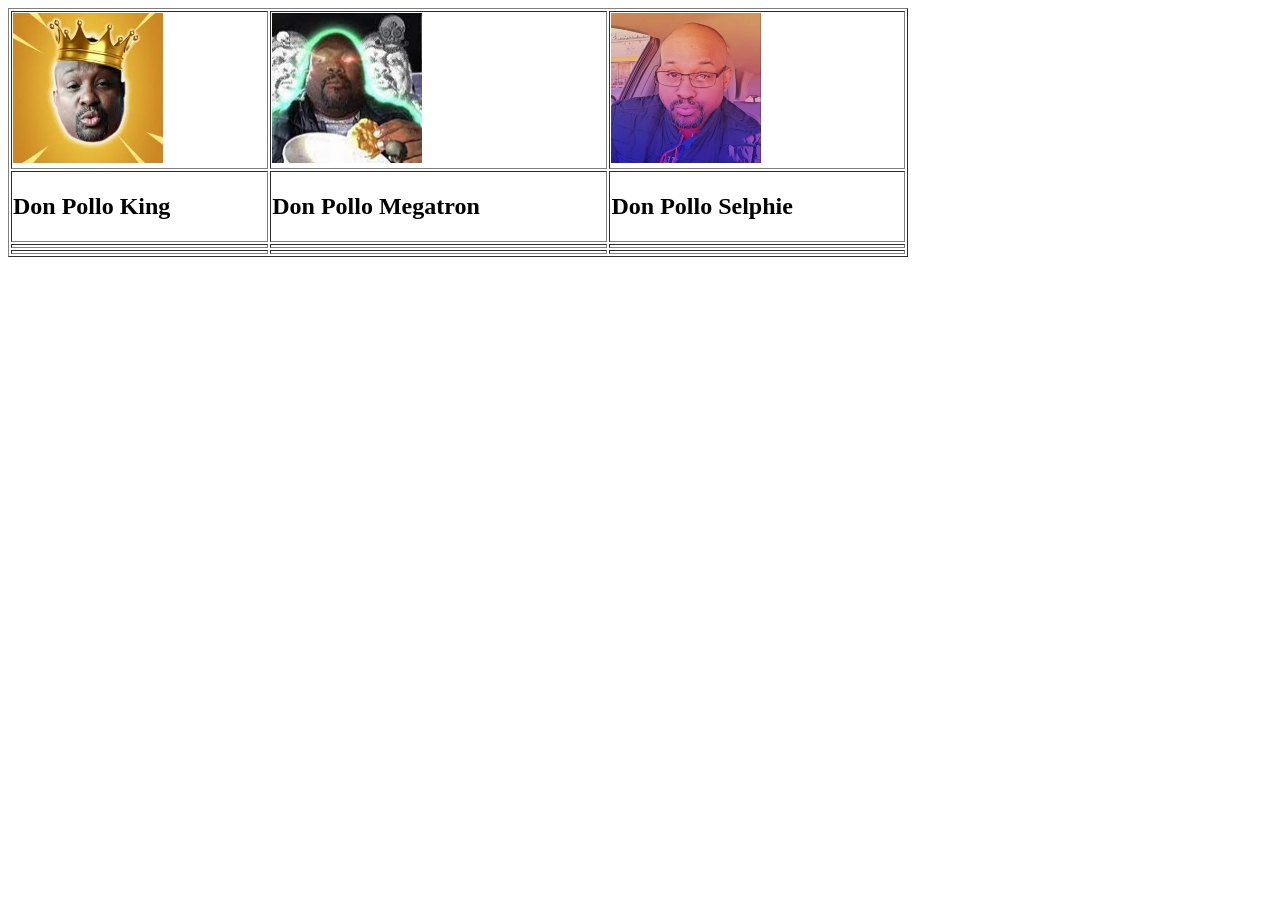
==== page2.html @ 5c7e4569 "Add files via upload" ====
<!DOCTYPE html>
<html>
<head>
	<meta charset="utf-8">
	<meta name="viewport" content="width=device-width, initial-scale=1">
	<title></title>
</head>
<body>
	<table border="1" width="900">
 	<tr>
 		<td>
 			<img src="Don Pollo Rey images.jpg" width="150">
 		</td>
 		<td>
 			<img src="Don Pollo Phonk.jpg" width="150">
 		</td>
 		<td>
 			<img src="Don Pollo Selfi.jpg" width="150">
 		</td>
 	</tr>
 	<tr>
 		<td>
 			<h2>Don Pollo King</h2>
 		</td>
 		<td>
 			<h2>Don Pollo Megatron</h2>
 		</td>
 		<td>
 			<h2>Don Pollo Selphie</h2>
 		</td>
 	</tr>
 	<tr>
 		<td></td>
 		<td></td>
 		<td></td>
 	</tr>
 	<tr>
 		<td></td>
 		<td></td>
 		<td></td>
 	</tr>
 </table>
</body>
</html>
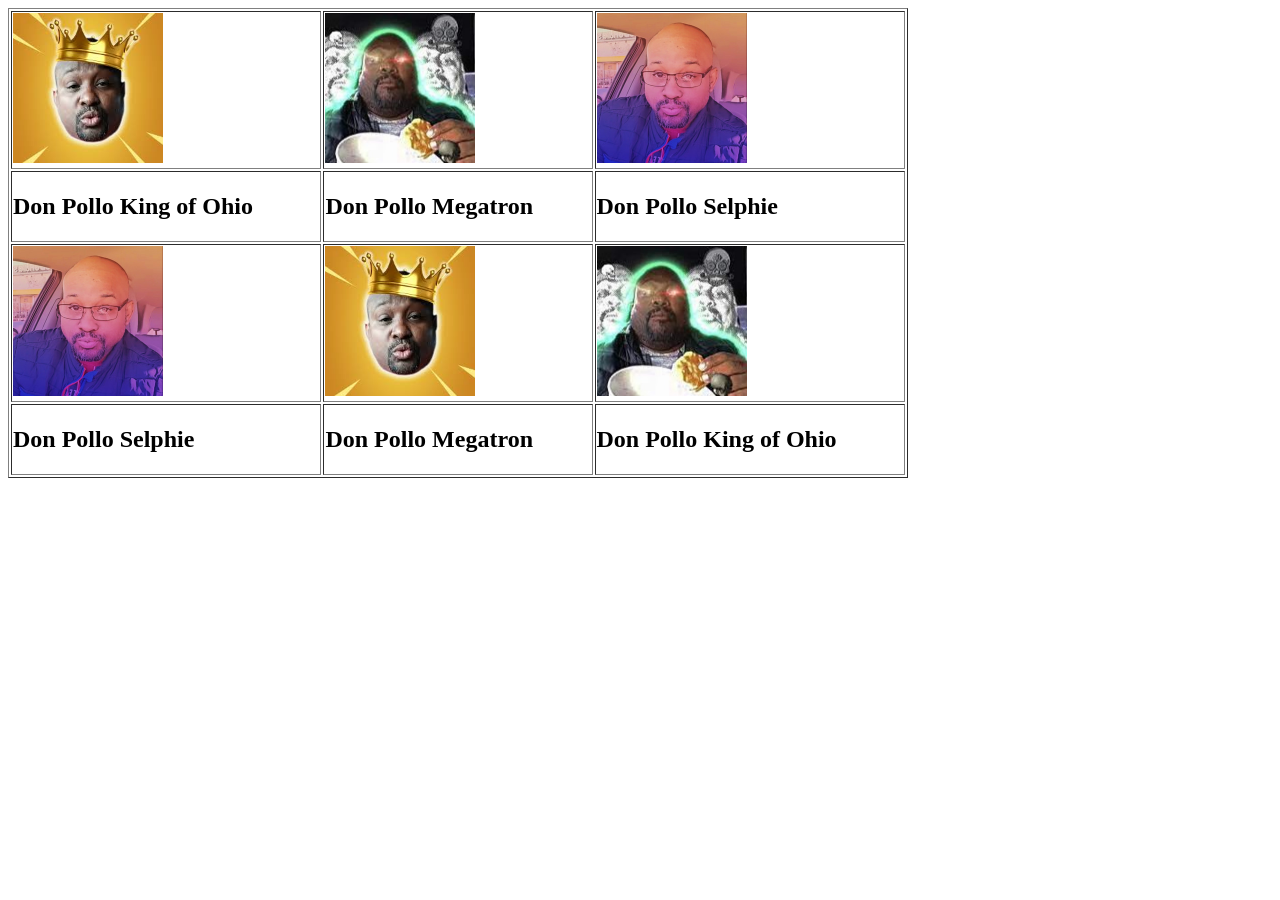
==== commit 64efd50f: "Add files via upload" ====
--- a/page2.html
+++ b/page2.html
@@ -20,7 +20,7 @@
  	</tr>
  	<tr>
  		<td>
- 			<h2>Don Pollo King</h2>
+ 			<h2>Don Pollo King of Ohio</h2>
  		</td>
  		<td>
  			<h2>Don Pollo Megatron</h2>
@@ -30,14 +30,26 @@
  		</td>
  	</tr>
  	<tr>
- 		<td></td>
- 		<td></td>
- 		<td></td>
+ 		<td>
+ 			<img src="Don Pollo Selfi.jpg" width="150">
+ 		</td>
+ 		<td>
+ 			<img src="Don Pollo Rey images.jpg" width="150">
+ 		</td>
+ 		<td>
+ 			<img src="Don Pollo Phonk.jpg" width="150">
+ 		</td>
  	</tr>
  	<tr>
- 		<td></td>
- 		<td></td>
- 		<td></td>
+ 		<td>
+ 			<h2>Don Pollo Selphie</h2>
+ 		</td>
+ 		<td>
+ 			<h2>Don Pollo Megatron</h2>
+ 		</td>
+ 		<td>
+ 			<h2>Don Pollo King of Ohio</h2>
+ 		</td>
  	</tr>
  </table>
 </body>
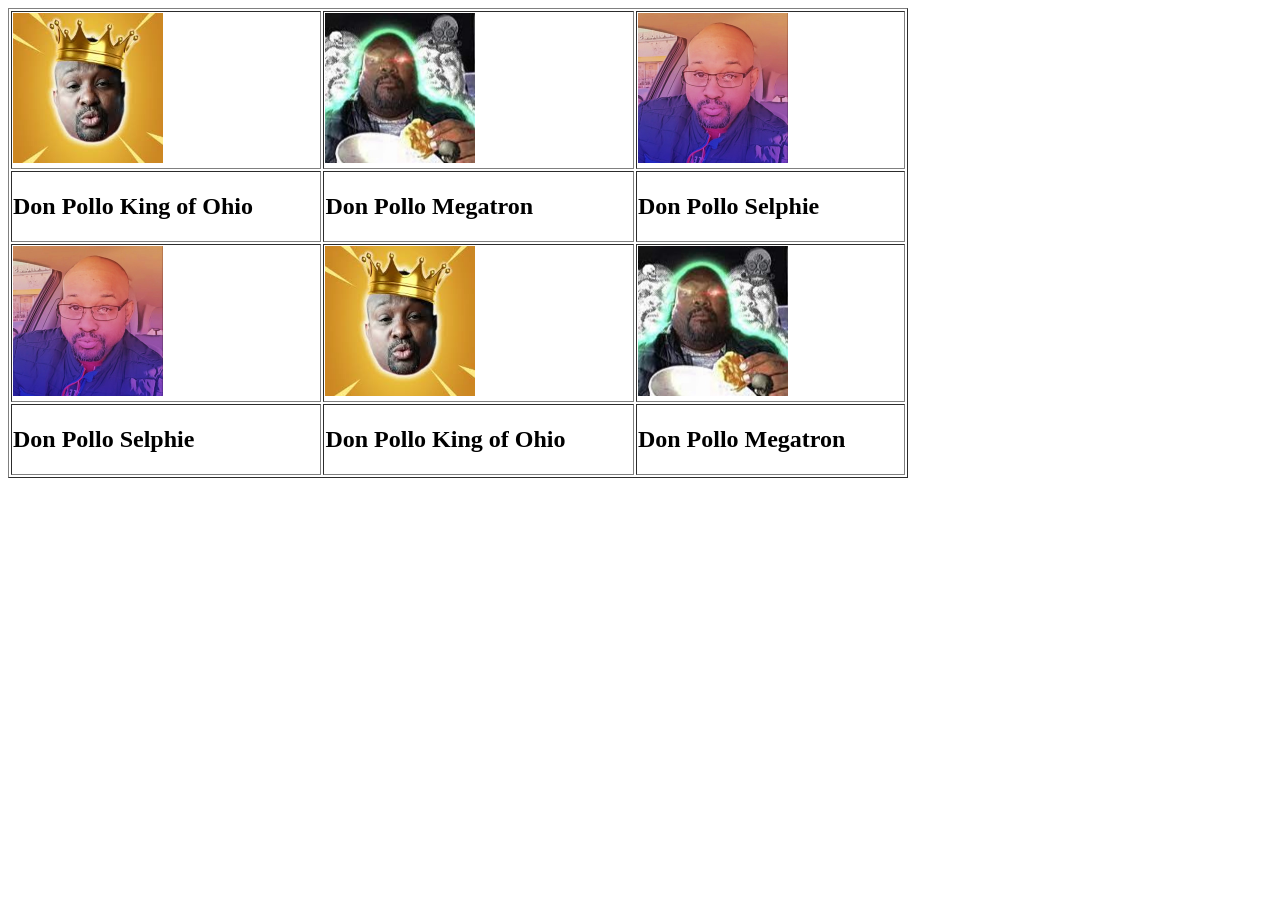
==== commit 9c1cebe6: "Add files via upload" ====
--- a/page2.html
+++ b/page2.html
@@ -45,10 +45,10 @@
  			<h2>Don Pollo Selphie</h2>
  		</td>
  		<td>
- 			<h2>Don Pollo Megatron</h2>
+ 			<h2>Don Pollo King of Ohio</h2>
  		</td>
  		<td>
- 			<h2>Don Pollo King of Ohio</h2>
+ 			<h2>Don Pollo Megatron</h2>
  		</td>
  	</tr>
  </table>
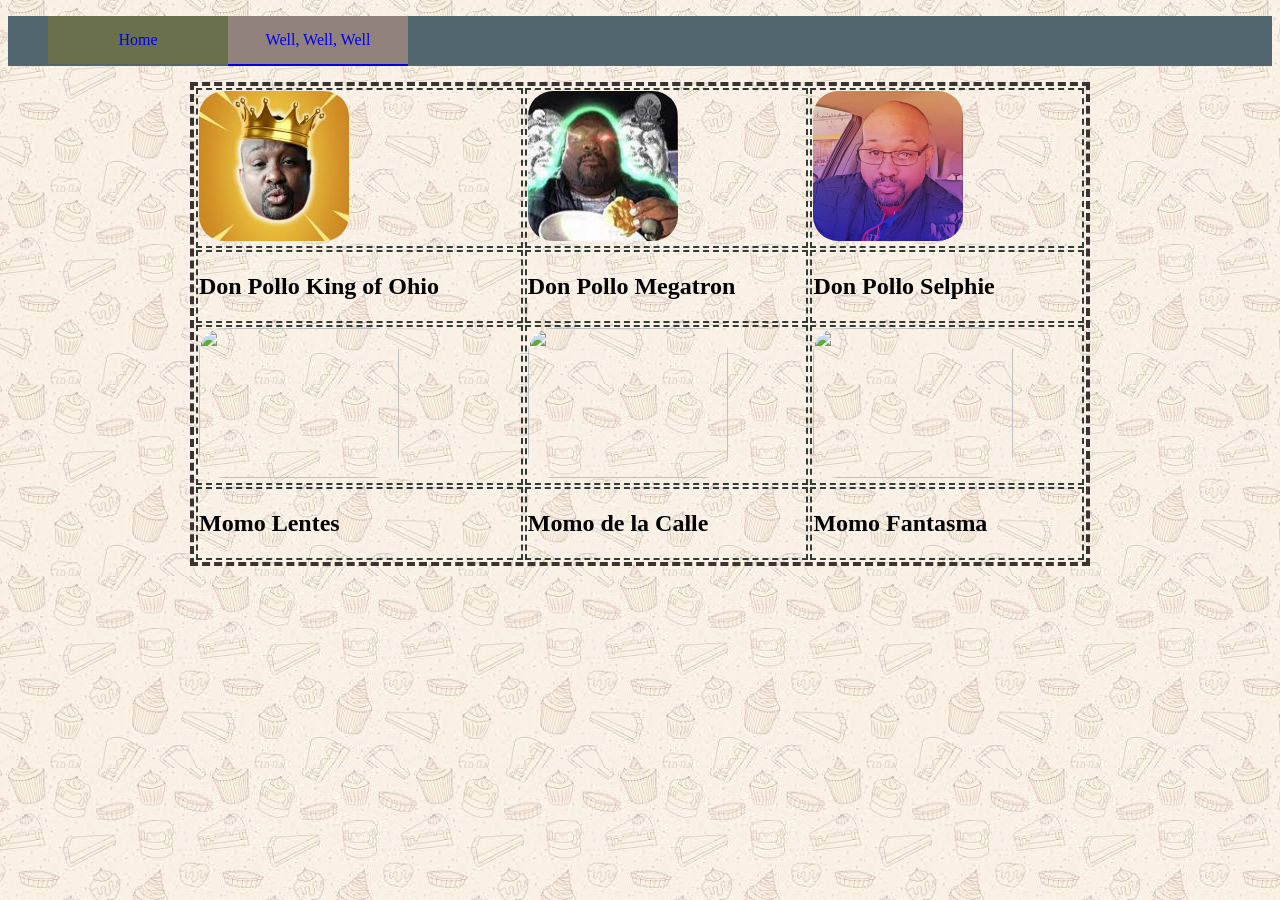
==== commit ed328ad8: "Add files via upload" ====
--- a/page2.html
+++ b/page2.html
@@ -4,15 +4,26 @@
 	<meta charset="utf-8">
 	<meta name="viewport" content="width=device-width, initial-scale=1">
 	<title></title>
+	<link rel="stylesheet" type="text/css" href="Styles.css">
 </head>
 <body>
+	<ul>
+		<li>
+			<a  href="page1.html">Home</a>
+		</li>
+		<li>
+			<a class="active" href="page2.html">Well, Well, Well</a>
+		</li>
+	</ul>
 	<table border="1" width="900">
  	<tr>
  		<td>
  			<img src="Don Pollo Rey images.jpg" width="150">
  		</td>
  		<td>
+ 			<a href="Page3.html">
  			<img src="Don Pollo Phonk.jpg" width="150">
+ 			</a>
  		</td>
  		<td>
  			<img src="Don Pollo Selfi.jpg" width="150">
@@ -31,24 +42,24 @@
  	</tr>
  	<tr>
  		<td>
- 			<img src="Don Pollo Selfi.jpg" width="150">
+ 			<img src="Momo 1.jpg" width="200" height="150">
  		</td>
  		<td>
- 			<img src="Don Pollo Rey images.jpg" width="150">
+ 			<img src="Momo 2.jpg" width="200" height="150">
  		</td>
  		<td>
- 			<img src="Don Pollo Phonk.jpg" width="150">
+ 			<img src="Momo 3.jpg" width="200" height="150">
  		</td>
  	</tr>
  	<tr>
  		<td>
- 			<h2>Don Pollo Selphie</h2>
+ 			<h2>Momo Lentes</h2>
  		</td>
  		<td>
- 			<h2>Don Pollo King of Ohio</h2>
+ 			<h2>Momo de la Calle</h2>
  		</td>
  		<td>
- 			<h2>Don Pollo Megatron</h2>
+ 			<h2>Momo Fantasma</h2>
  		</td>
  	</tr>
  </table>
--- a/Styles.css
+++ b/Styles.css
@@ -0,0 +1,67 @@
+
+h1{
+	color: #821717;
+}
+
+body{
+	background-color: #739186;
+}
+
+p{
+	color: #313452;
+}
+
+.VioletParagraph{
+	color: #634c70;
+}
+
+table, td{
+	border-style: dashed;
+}
+
+table{
+	border-width: 4px;
+	border-color:#3b3232;
+	margin-left: auto;
+	margin-right: auto;  
+}
+
+td{
+	border-width: 2px;
+	border-color:#323B34;
+}
+body{
+	background-image: url("Background cake.jpg");
+	background-size: x%;
+	background-repeat: x;
+}
+
+img{
+	border-radius: 25px;
+}
+
+img:hover{
+	opacity: 0.75
+}
+
+ul{
+	list-style-type: none;
+	background-color:#526670;
+	overflow: hidden;
+}
+
+li a{
+	float: left;
+	display: block;
+	width: 150px;
+	background-color: #6B704C;
+	text-align: center;
+	padding: 15px 15px;
+	text-decoration: none;
+}
+li a:hover{
+	background-color: #C69289;
+}
+.active{
+	border-bottom: 2px solid; background-color: #91837C;
+}
